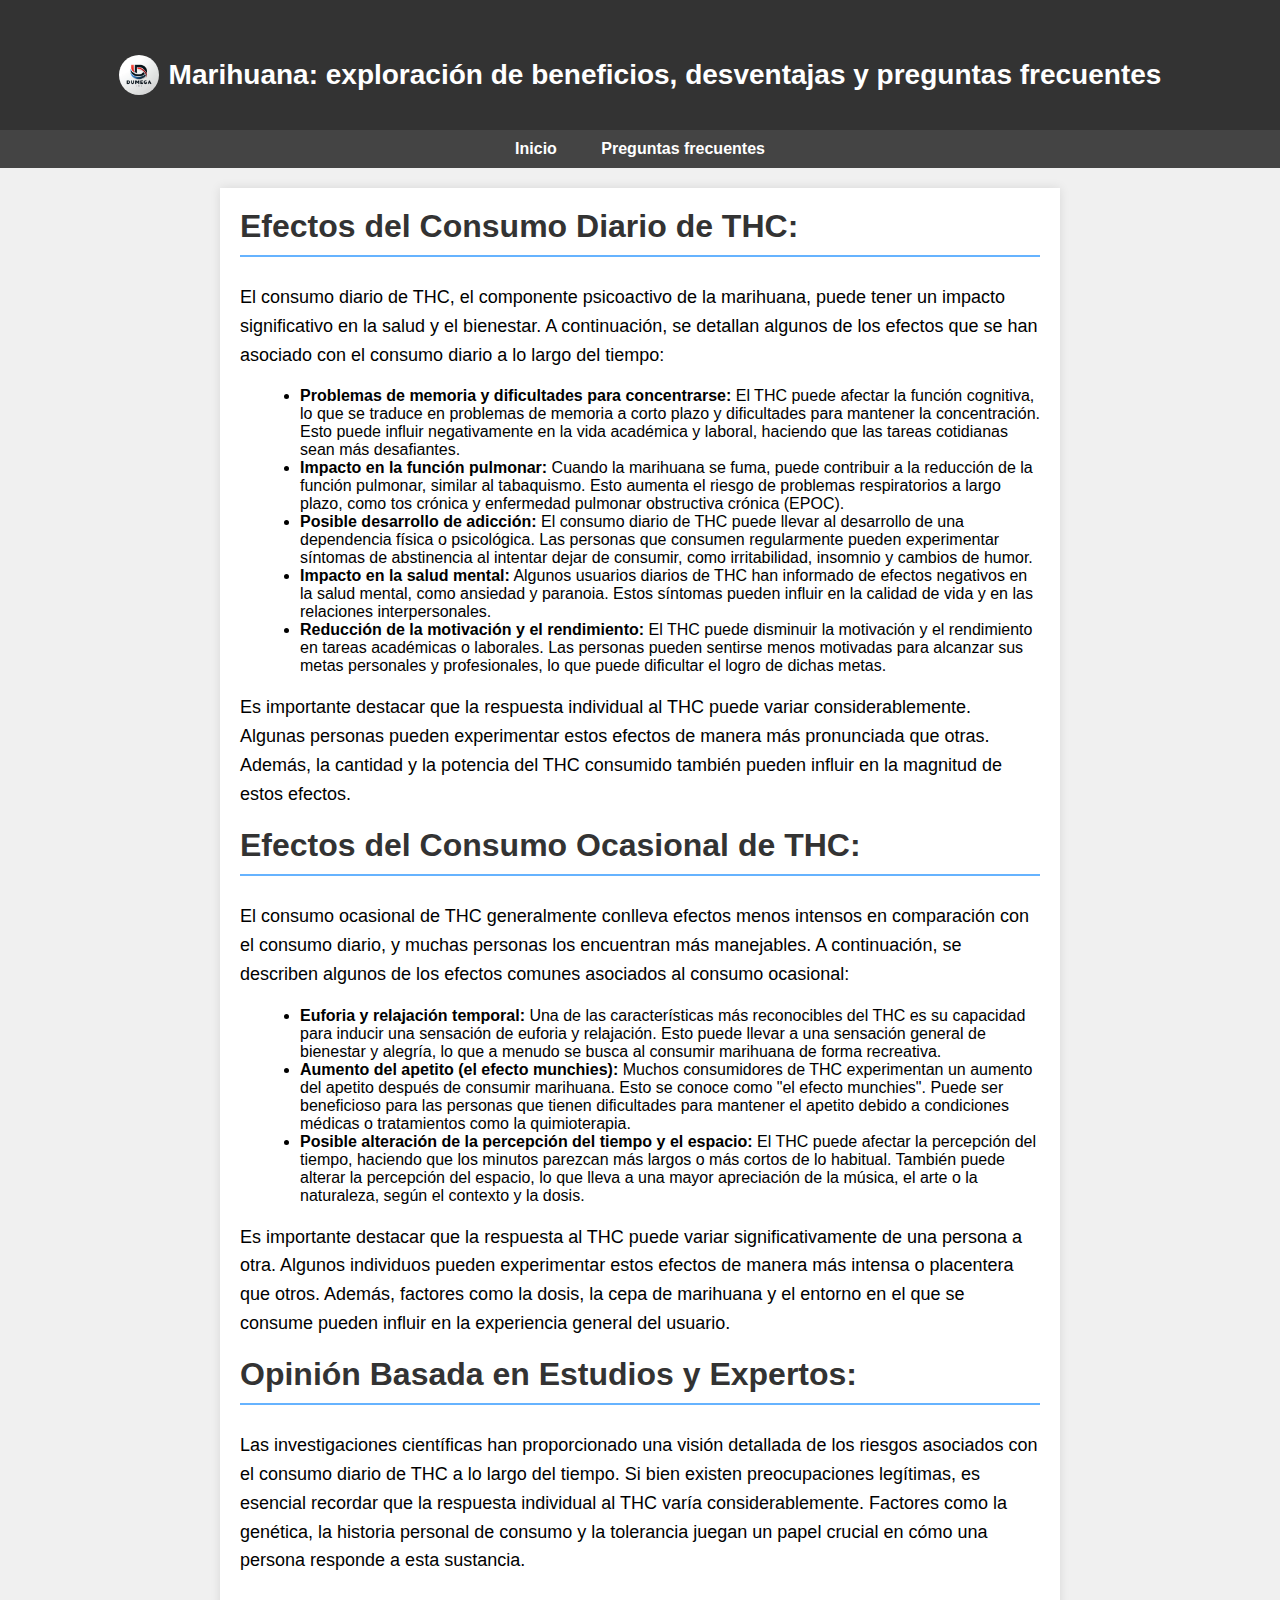
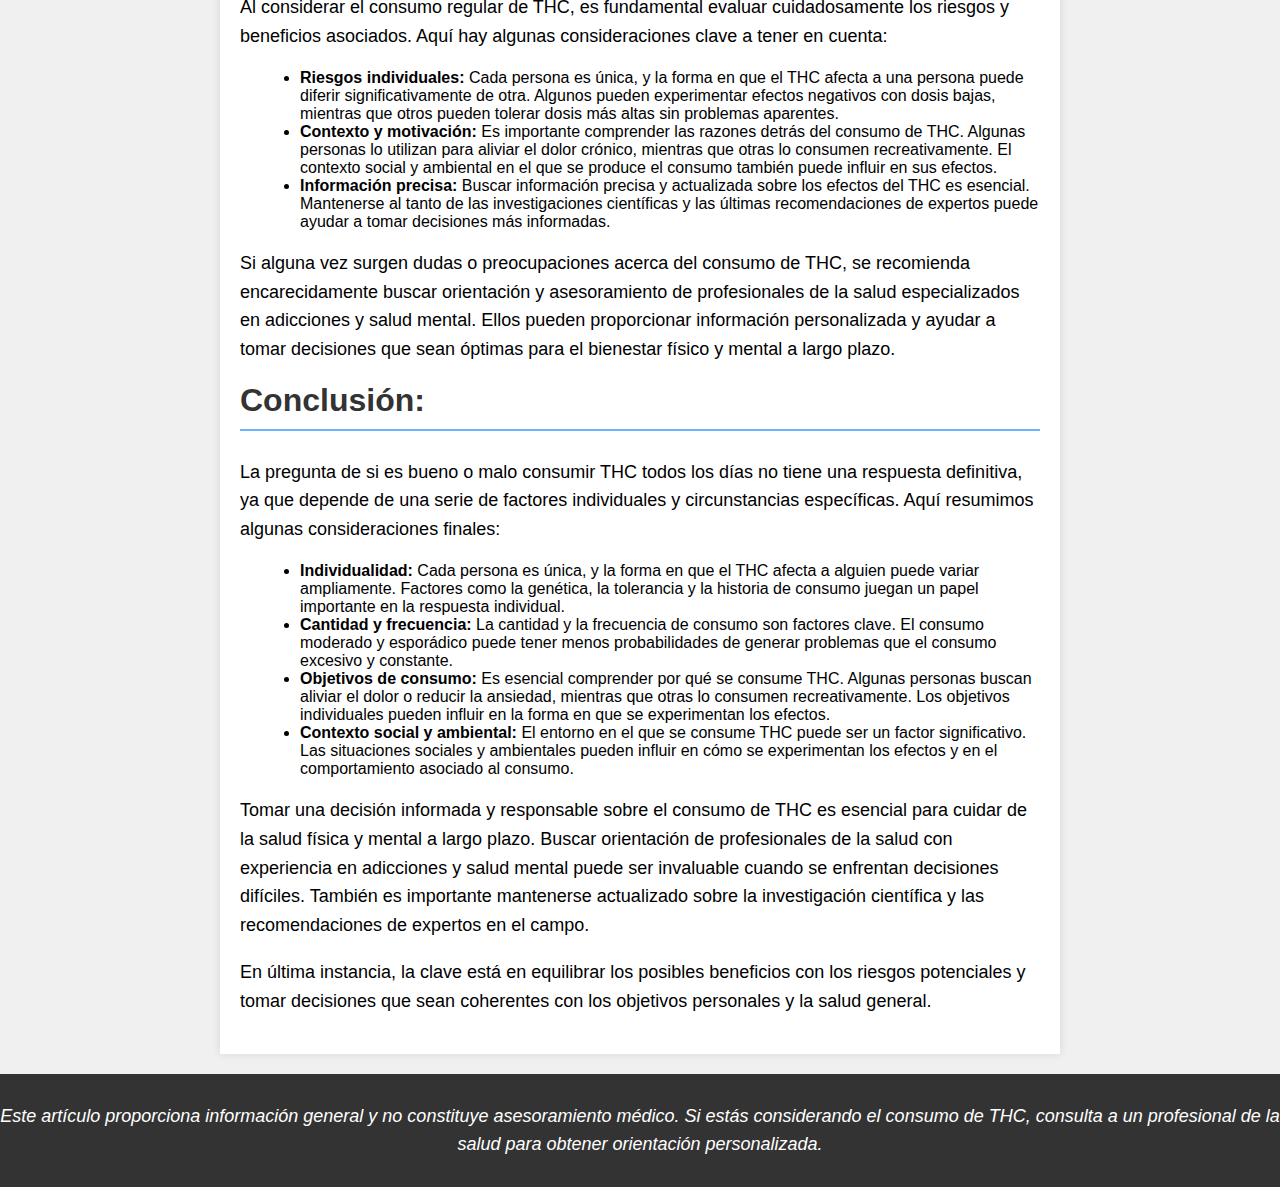
==== consumo.html @ 9e59bf7a "Proyecto Keylor" ====
<!DOCTYPE html>
<html lang="es">
<head>
    <meta charset="UTF-8">
    <meta name="viewport" content="width=device-width, initial-scale=1.0">
    <meta http-equiv="X-UA-Compatible" content="IE=edge">
    <meta name="author" content="David Isea"> 
    <meta name="Copyright" content="Dumega">
    <meta name="description" content="Explorando la marihuana: beneficios y preocupaciones en la salud y la sociedad"/>
    <link rel="stylesheet" href="estilo.css">
    <title>Los efectos de un consumo diario de THC: Beneficios y Riesgos</title>
</head>
<body class="body">
    <header>
        <div class="container"></div>
        <div class="title-logo">
            <img class="logo" src="umega2.jpg" alt="Imagen de una hoja de marihuana">
            <h1>Marihuana: exploración de beneficios, desventajas y preguntas frecuentes</h1>
        </div>
    </header>
    <nav>
        <div class="dropdown">
            <div class="dropdown-content">
                <a href="keylor.html">Inicio</a>
                <a href="Questions.html">Preguntas frecuentes</a>
            </div>
        </div>
    </nav>

    <article>

        <h2>Efectos del Consumo Diario de THC:</h2>
<p>El consumo diario de THC, el componente psicoactivo de la marihuana, puede tener un impacto significativo en la salud y el bienestar. A continuación, se detallan algunos de los efectos que se han asociado con el consumo diario a lo largo del tiempo:</p>
<ul>
    <li><strong>Problemas de memoria y dificultades para concentrarse:</strong> El THC puede afectar la función cognitiva, lo que se traduce en problemas de memoria a corto plazo y dificultades para mantener la concentración. Esto puede influir negativamente en la vida académica y laboral, haciendo que las tareas cotidianas sean más desafiantes.</li>
    <li><strong>Impacto en la función pulmonar:</strong> Cuando la marihuana se fuma, puede contribuir a la reducción de la función pulmonar, similar al tabaquismo. Esto aumenta el riesgo de problemas respiratorios a largo plazo, como tos crónica y enfermedad pulmonar obstructiva crónica (EPOC).</li>
    <li><strong>Posible desarrollo de adicción:</strong> El consumo diario de THC puede llevar al desarrollo de una dependencia física o psicológica. Las personas que consumen regularmente pueden experimentar síntomas de abstinencia al intentar dejar de consumir, como irritabilidad, insomnio y cambios de humor.</li>
    <li><strong>Impacto en la salud mental:</strong> Algunos usuarios diarios de THC han informado de efectos negativos en la salud mental, como ansiedad y paranoia. Estos síntomas pueden influir en la calidad de vida y en las relaciones interpersonales.</li>
    <li><strong>Reducción de la motivación y el rendimiento:</strong> El THC puede disminuir la motivación y el rendimiento en tareas académicas o laborales. Las personas pueden sentirse menos motivadas para alcanzar sus metas personales y profesionales, lo que puede dificultar el logro de dichas metas.</li>
</ul>
<p>Es importante destacar que la respuesta individual al THC puede variar considerablemente. Algunas personas pueden experimentar estos efectos de manera más pronunciada que otras. Además, la cantidad y la potencia del THC consumido también pueden influir en la magnitud de estos efectos.</p>


<h2>Efectos del Consumo Ocasional de THC:</h2>
<p>El consumo ocasional de THC generalmente conlleva efectos menos intensos en comparación con el consumo diario, y muchas personas los encuentran más manejables. A continuación, se describen algunos de los efectos comunes asociados al consumo ocasional:</p>
<ul>
    <li><strong>Euforia y relajación temporal:</strong> Una de las características más reconocibles del THC es su capacidad para inducir una sensación de euforia y relajación. Esto puede llevar a una sensación general de bienestar y alegría, lo que a menudo se busca al consumir marihuana de forma recreativa.</li>
    <li><strong>Aumento del apetito (el efecto munchies):</strong> Muchos consumidores de THC experimentan un aumento del apetito después de consumir marihuana. Esto se conoce como "el efecto munchies". Puede ser beneficioso para las personas que tienen dificultades para mantener el apetito debido a condiciones médicas o tratamientos como la quimioterapia.</li>
    <li><strong>Posible alteración de la percepción del tiempo y el espacio:</strong> El THC puede afectar la percepción del tiempo, haciendo que los minutos parezcan más largos o más cortos de lo habitual. También puede alterar la percepción del espacio, lo que lleva a una mayor apreciación de la música, el arte o la naturaleza, según el contexto y la dosis.</li>
</ul>
<p>Es importante destacar que la respuesta al THC puede variar significativamente de una persona a otra. Algunos individuos pueden experimentar estos efectos de manera más intensa o placentera que otros. Además, factores como la dosis, la cepa de marihuana y el entorno en el que se consume pueden influir en la experiencia general del usuario.</p>


<h2>Opinión Basada en Estudios y Expertos:</h2>
<p>Las investigaciones científicas han proporcionado una visión detallada de los riesgos asociados con el consumo diario de THC a lo largo del tiempo. Si bien existen preocupaciones legítimas, es esencial recordar que la respuesta individual al THC varía considerablemente. Factores como la genética, la historia personal de consumo y la tolerancia juegan un papel crucial en cómo una persona responde a esta sustancia.</p>

<p>Al considerar el consumo regular de THC, es fundamental evaluar cuidadosamente los riesgos y beneficios asociados. Aquí hay algunas consideraciones clave a tener en cuenta:</p>

<ul>
    <li><strong>Riesgos individuales:</strong> Cada persona es única, y la forma en que el THC afecta a una persona puede diferir significativamente de otra. Algunos pueden experimentar efectos negativos con dosis bajas, mientras que otros pueden tolerar dosis más altas sin problemas aparentes.</li>
    <li><strong>Contexto y motivación:</strong> Es importante comprender las razones detrás del consumo de THC. Algunas personas lo utilizan para aliviar el dolor crónico, mientras que otras lo consumen recreativamente. El contexto social y ambiental en el que se produce el consumo también puede influir en sus efectos.</li>
    <li><strong>Información precisa:</strong> Buscar información precisa y actualizada sobre los efectos del THC es esencial. Mantenerse al tanto de las investigaciones científicas y las últimas recomendaciones de expertos puede ayudar a tomar decisiones más informadas.</li>
</ul>

<p>Si alguna vez surgen dudas o preocupaciones acerca del consumo de THC, se recomienda encarecidamente buscar orientación y asesoramiento de profesionales de la salud especializados en adicciones y salud mental. Ellos pueden proporcionar información personalizada y ayudar a tomar decisiones que sean óptimas para el bienestar físico y mental a largo plazo.</p>

<h2>Conclusión:</h2>
<p>La pregunta de si es bueno o malo consumir THC todos los días no tiene una respuesta definitiva, ya que depende de una serie de factores individuales y circunstancias específicas. Aquí resumimos algunas consideraciones finales:</p>

<ul>
    <li><strong>Individualidad:</strong> Cada persona es única, y la forma en que el THC afecta a alguien puede variar ampliamente. Factores como la genética, la tolerancia y la historia de consumo juegan un papel importante en la respuesta individual.</li>
    <li><strong>Cantidad y frecuencia:</strong> La cantidad y la frecuencia de consumo son factores clave. El consumo moderado y esporádico puede tener menos probabilidades de generar problemas que el consumo excesivo y constante.</li>
    <li><strong>Objetivos de consumo:</strong> Es esencial comprender por qué se consume THC. Algunas personas buscan aliviar el dolor o reducir la ansiedad, mientras que otras lo consumen recreativamente. Los objetivos individuales pueden influir en la forma en que se experimentan los efectos.</li>
    <li><strong>Contexto social y ambiental:</strong> El entorno en el que se consume THC puede ser un factor significativo. Las situaciones sociales y ambientales pueden influir en cómo se experimentan los efectos y en el comportamiento asociado al consumo.</li>
</ul>

<p>Tomar una decisión informada y responsable sobre el consumo de THC es esencial para cuidar de la salud física y mental a largo plazo. Buscar orientación de profesionales de la salud con experiencia en adicciones y salud mental puede ser invaluable cuando se enfrentan decisiones difíciles. También es importante mantenerse actualizado sobre la investigación científica y las recomendaciones de expertos en el campo.</p>

<p>En última instancia, la clave está en equilibrar los posibles beneficios con los riesgos potenciales y tomar decisiones que sean coherentes con los objetivos personales y la salud general.</p>

</article>
    
    <footer>
        <small><address><p>Este artículo proporciona información general y no constituye asesoramiento médico. Si estás considerando el consumo de THC, consulta a un profesional de la salud para obtener orientación personalizada.</p></address></small>
    </footer>
</body>
</html>
---- estilo.css ----
/* Estilos generales */
body {
  font-family: 'Roboto', sans-serif;
  background-color: #f0f0f0;
  margin: 0;
  padding: 0;
}

/* Estilos del encabezado */
header {
  background-color: #333;
  color: white;
  padding: 20px 0;
  text-align: center;
}

.logo {
border-radius: 50%;
width: 40px;
height: 40px;

}
.title-logo {
  display: flex;
  align-items: center;
  justify-content: center;
  gap: 10px;
  margin-top: 20px;
}

.title-logo h1 {
  font-size: 28px;
  font-weight: bold;
}

.title-logo img {
  width: 40px;
  height: 40px;
}

/* Estilos de la navegación */
nav {
  background-color: #444;
  text-align: center;
  padding: 10px 0;
}

nav a {
  color: white;
  text-decoration: none;
  margin: 0 20px;
  font-weight: bold;
  transition: color 0.3s ease;
}

nav a:hover {
  text-decoration: underline;
  color: #66b3ff;
}

/* Estilos del contenido */
article {
  max-width: 800px;
  margin: 20px auto;
  padding: 20px;
  background-color: white;
  box-shadow: 0 0 10px rgba(0, 0, 0, 0.1);
}

h2 {
  color: #333;
  font-size: 32px;
  margin-top: 0;
  border-bottom: 2px solid #66b3ff;
  padding-bottom: 10px;
}

p {
  font-size: 18px;
  line-height: 1.6;
}

ul {
  list-style-type: disc;
  margin-left: 20px;
}

/* Estilos de la tabla */
table {
  border-collapse: collapse;
  width: 100%;
  margin-top: 20px;
}

th, td {
  border: 1px solid #ddd;
  padding: 12px;
  text-align: left;
}

th {
  background-color: #f2f2f2;
}

tr:hover {
  background-color: #f5f5f5;
}

/* Estilos del pie de página */
footer {
  background-color: #333;
  color: white;
  text-align: center;
  padding: 10px 0;
  font-size: 14px;
}


/* Estilos para dispositivos pequeños (pantallas de hasta 768px de ancho) */
@media screen and (max-width: 768px) {
  /* Modifica el tamaño del encabezado */
  h1 {
      font-size: 24px;
  }

  /* Ajusta el tamaño de la fuente para los párrafos */
  p {
      font-size: 14px;
  }

  /* Cambia el tamaño de la imagen del logo */
  .logo {
      width: 30px;
      height: 30px;
  }
}

/* Estilos para dispositivos medianos (pantallas de 769px a 992px de ancho) */
@media screen and (min-width: 769px) and (max-width: 992px) {
  /* Modifica el tamaño del encabezado */
  h1 {
      font-size: 28px;
  }

  /* Ajusta el tamaño de la fuente para los párrafos */
  p {
      font-size: 16px;
  }

  /* Cambia el tamaño de la imagen del logo */
  .logo {
      width: 35px;
      height: 35px;
  }
}

/* Estilos para dispositivos grandes (pantallas de 993px de ancho en adelante) */
@media screen and (min-width: 993px) { }
  /* Modifica el tamaño del encabezado */
  h1 {
      font-size: 36px;
  }

  /* Ajusta el tamaño de la fuente para los párrafos */
  p {
      font-size: 18px;
  }

  .logo {
    width: 40px;
    height: 40px;
}



/* Estilos para dispositivos pequeños (pantallas de hasta 768px de ancho) */
@media screen and (max-width: 768px) {
    /* Modifica el tamaño del encabezado */
    h1 {
        font-size: 24px;
    }

    /* Ajusta el tamaño de la fuente para los párrafos */
    p {
        font-size: 14px;
    }

    /* Cambia el tamaño de la imagen del logo */
    .logo {
        width: 30px;
        height: 30px;
    }
}

/* Estilos para dispositivos medianos (pantallas de 769px a 992px de ancho) */
@media screen and (min-width: 769px) and (max-width: 992px) {
    /* Modifica el tamaño del encabezado */
    h1 {
        font-size: 28px;
    }

    /* Ajusta el tamaño de la fuente para los párrafos */
    p {
        font-size: 16px;
    }

    /* Cambia el tamaño de la imagen del logo */
    .logo {
        width: 35px;
        height: 35px;
    }
}

/* Estilos para dispositivos grandes (pantallas de 993px de ancho en adelante) */
@media screen and (min-width: 993px) {
    /* Modifica el tamaño del encabezado */
    h1 {
        font-size: 36px;
    }

    /* Ajusta el tamaño de la fuente para los párrafos */
    p {
        font-size: 18px;
    }

    /* Cambia el tamaño de la imagen del logo */
    .logo {
        width: 40px;
        height: 40px;
    }
}

.conclusion {
  padding: 19px;
}
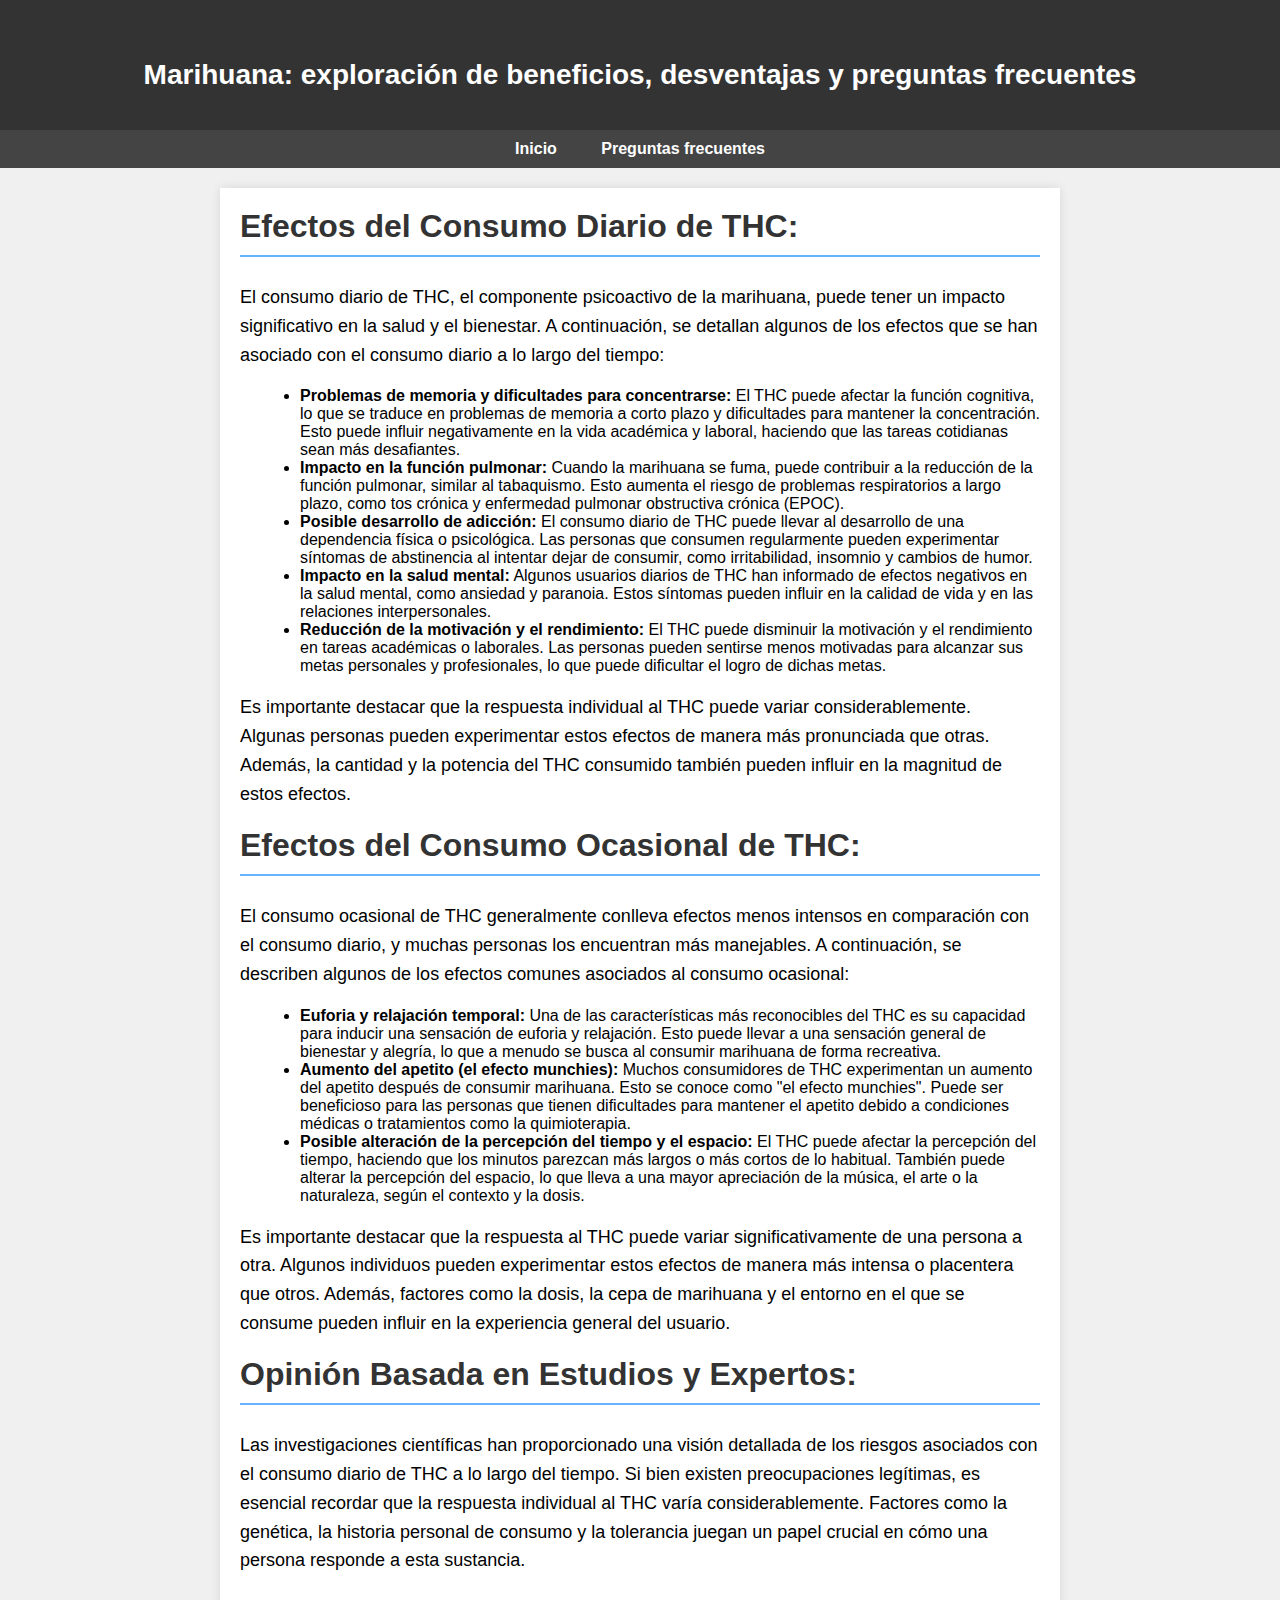
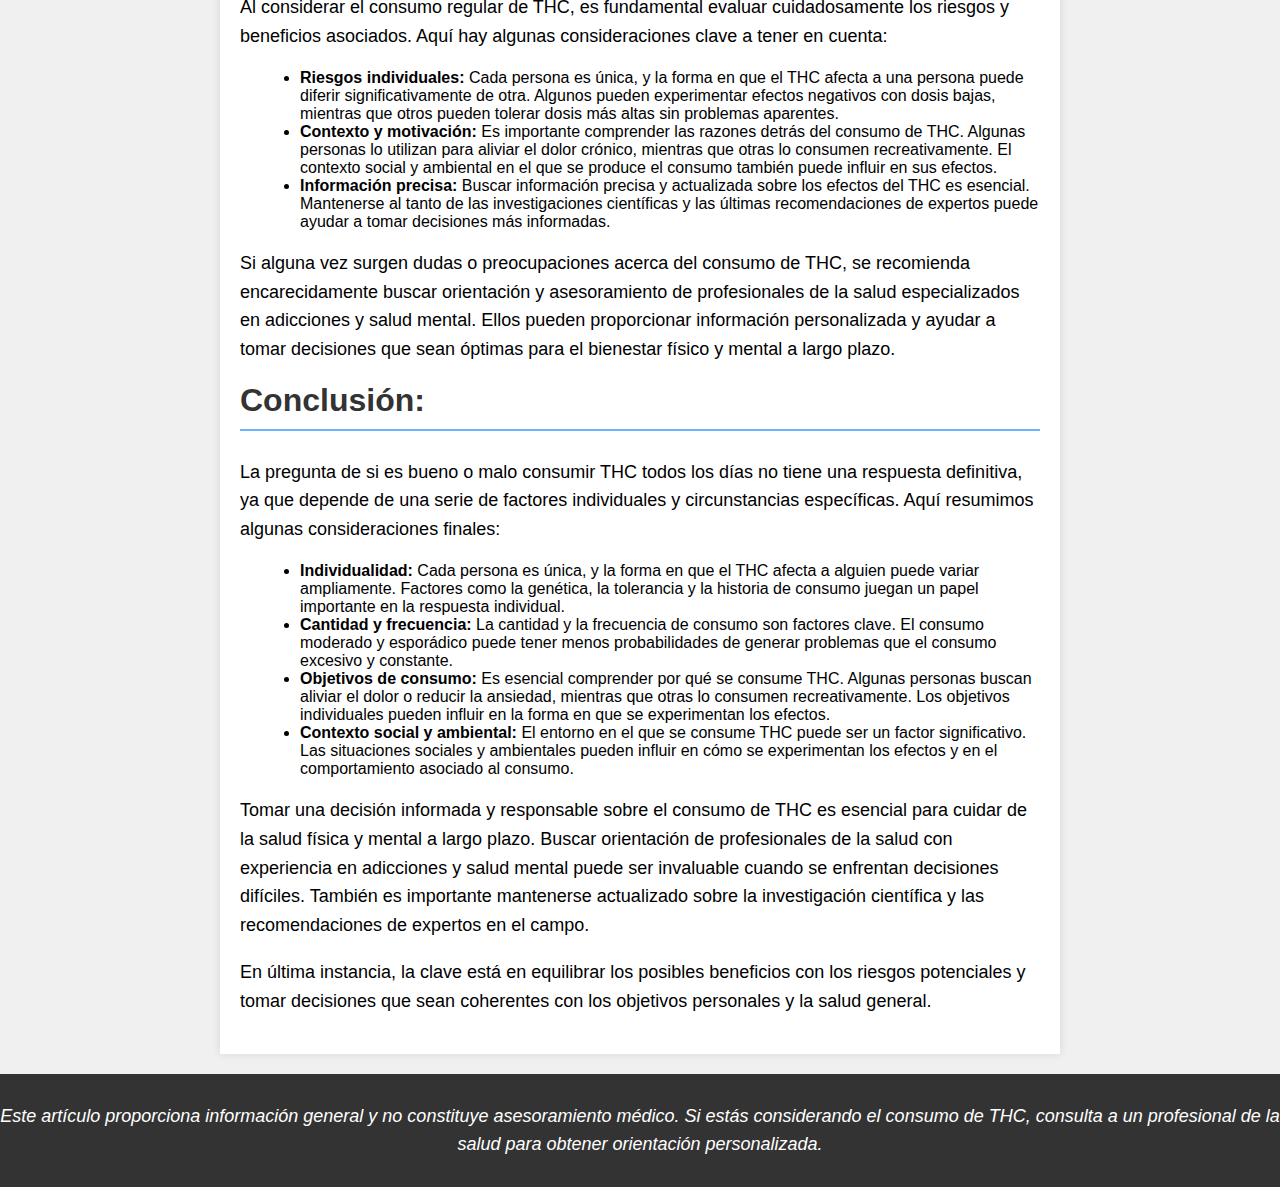
==== commit 7a0d8d51: "Update consumo.html" ====
--- a/consumo.html
+++ b/consumo.html
@@ -14,14 +14,13 @@
     <header>
         <div class="container"></div>
         <div class="title-logo">
-            <img class="logo" src="umega2.jpg" alt="Imagen de una hoja de marihuana">
             <h1>Marihuana: exploración de beneficios, desventajas y preguntas frecuentes</h1>
         </div>
     </header>
     <nav>
         <div class="dropdown">
             <div class="dropdown-content">
-                <a href="keylor.html">Inicio</a>
+                <a href="index.html">Inicio</a>
                 <a href="Questions.html">Preguntas frecuentes</a>
             </div>
         </div>
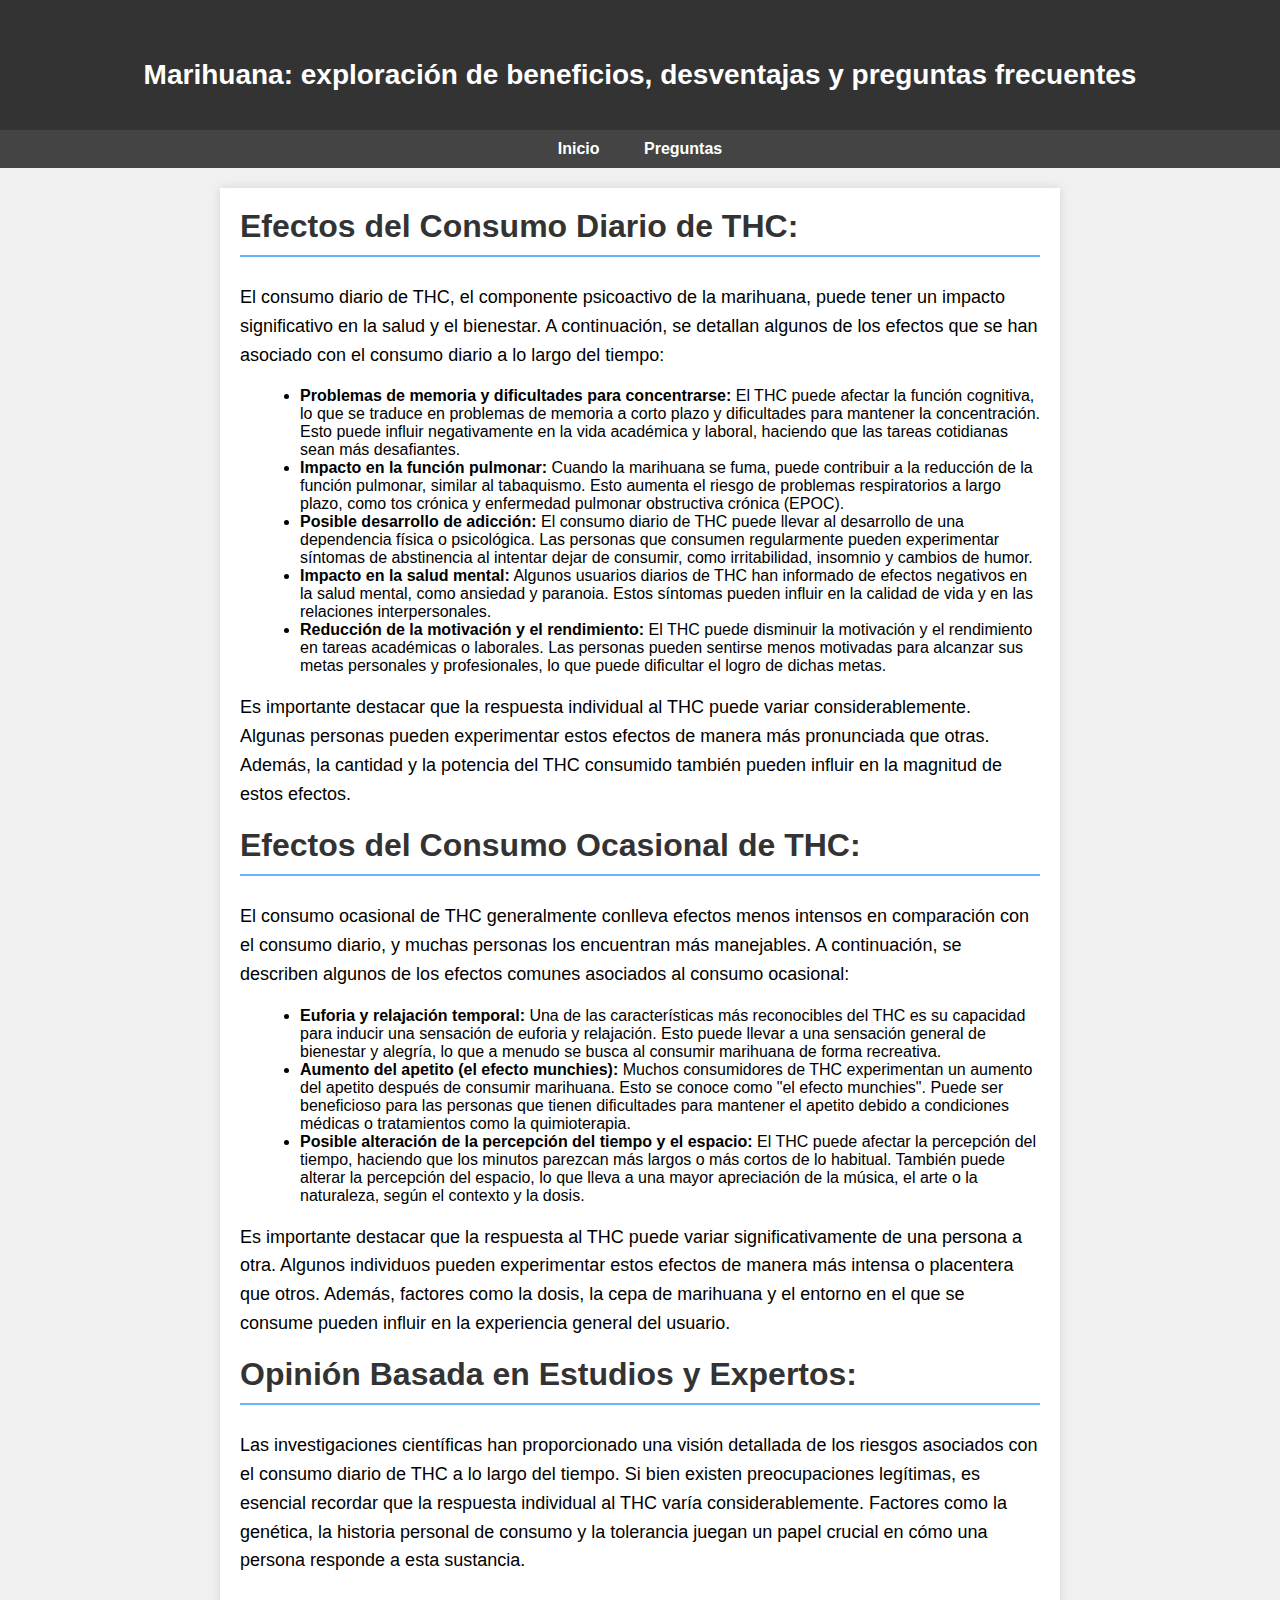
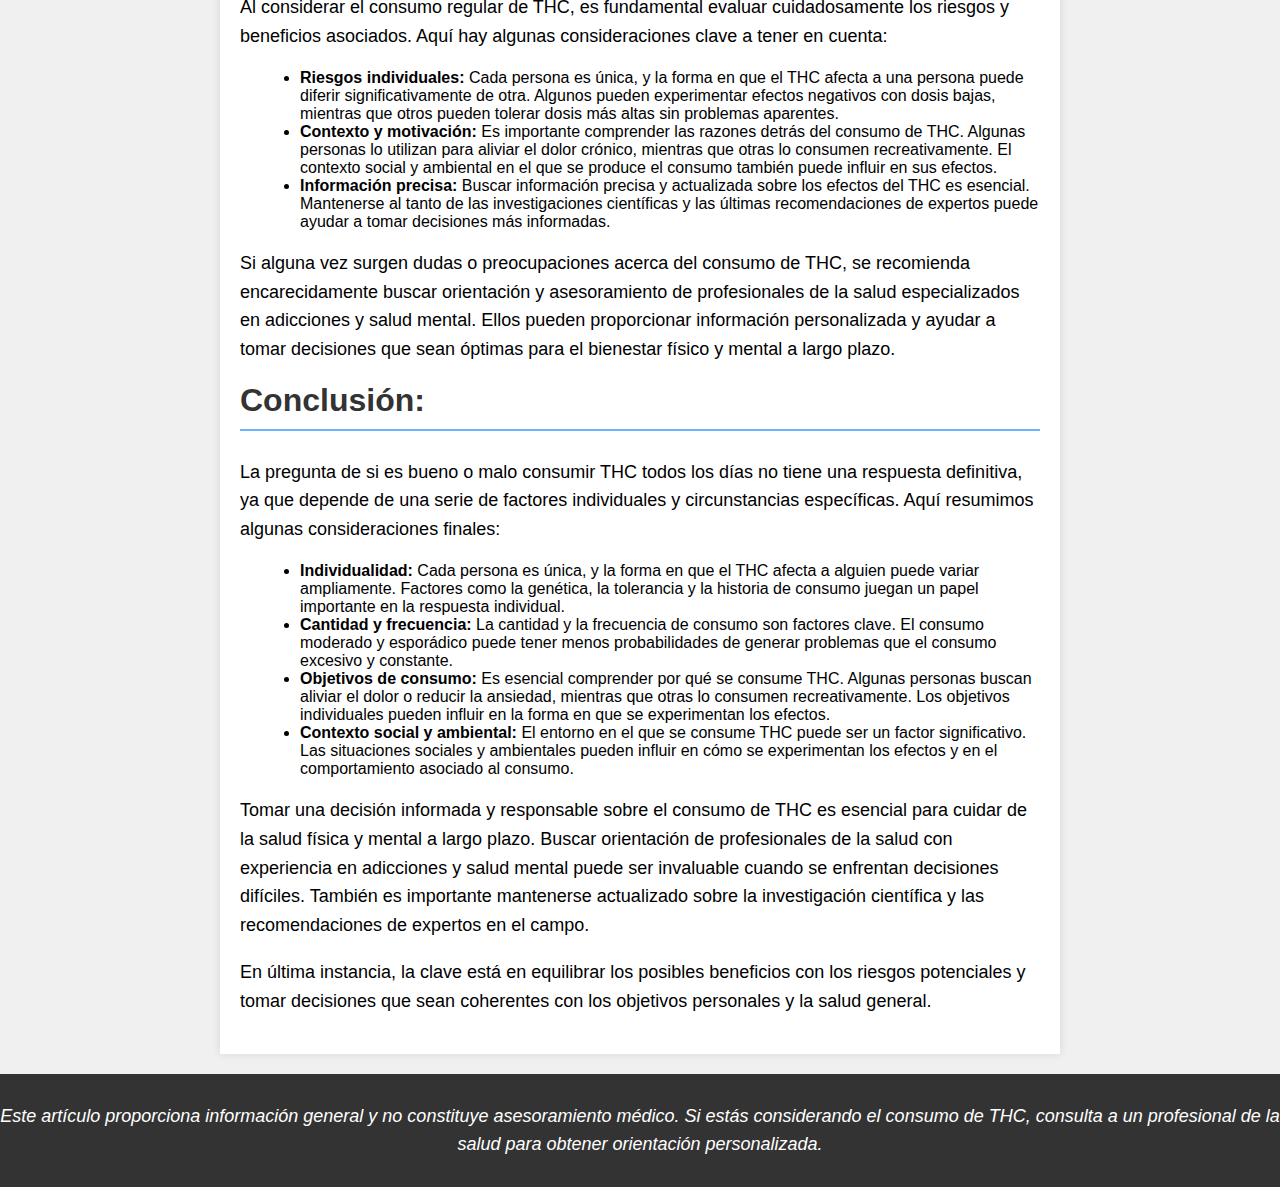
==== commit f2314a23: "Update consumo.html" ====
--- a/consumo.html
+++ b/consumo.html
@@ -3,6 +3,7 @@
 <head>
     <meta charset="UTF-8">
     <meta name="viewport" content="width=device-width, initial-scale=1.0">
+    <meta name="google-adsense-account" content="ca-pub-6521850628684457">
     <meta http-equiv="X-UA-Compatible" content="IE=edge">
     <meta name="author" content="David Isea"> 
     <meta name="Copyright" content="Dumega">
@@ -21,7 +22,7 @@
         <div class="dropdown">
             <div class="dropdown-content">
                 <a href="index.html">Inicio</a>
-                <a href="Questions.html">Preguntas frecuentes</a>
+                <a href="Questions.html">Preguntas</a>
             </div>
         </div>
     </nav>
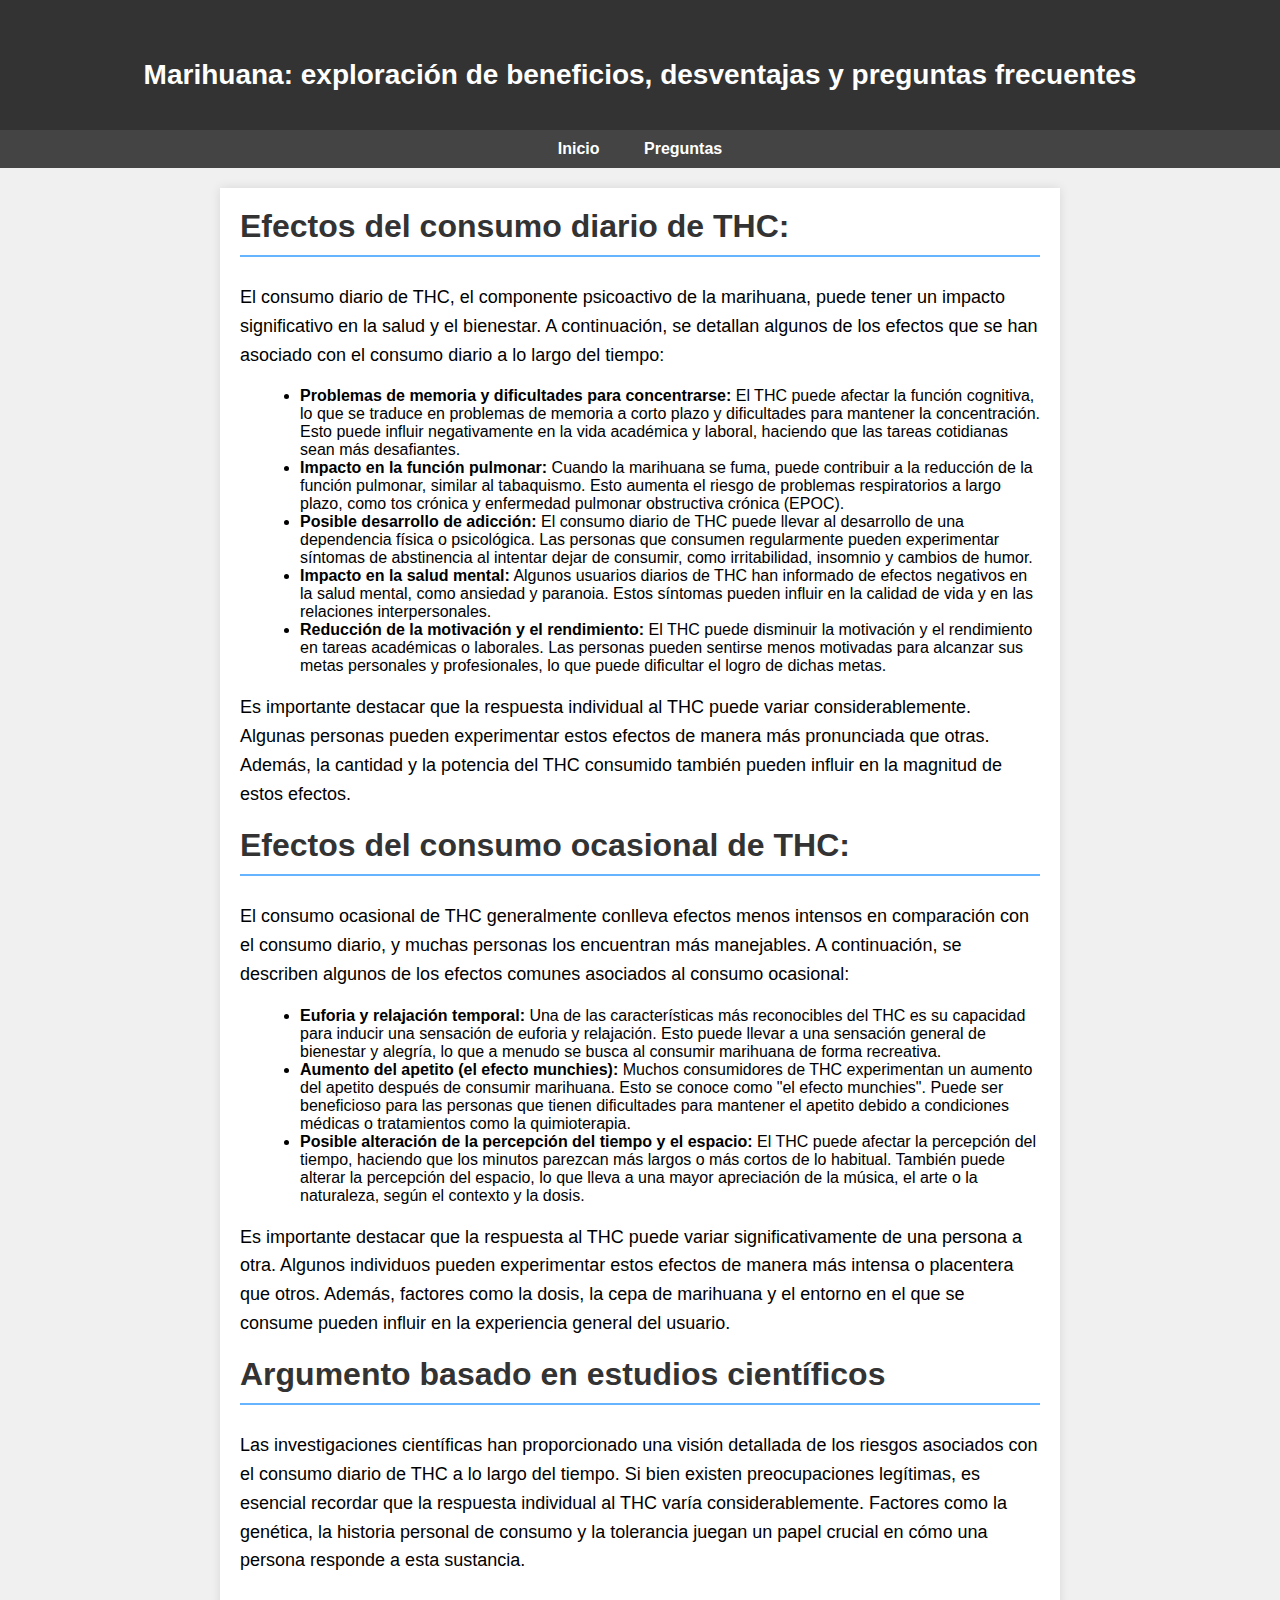
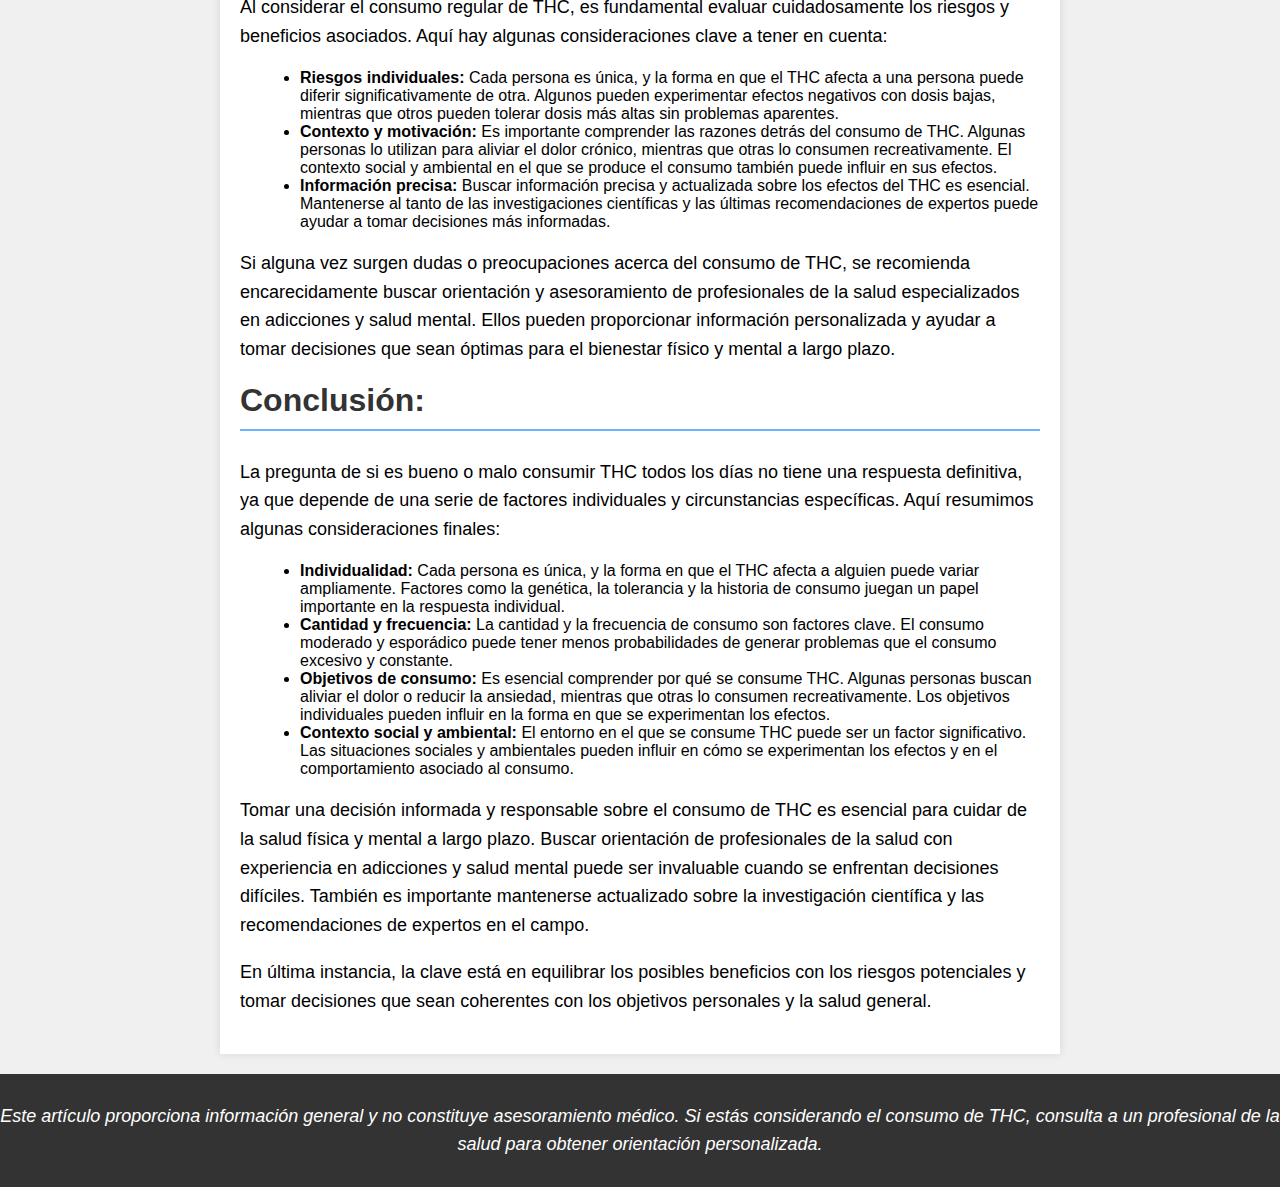
==== commit 91fabe05: "Update consumo.html" ====
--- a/consumo.html
+++ b/consumo.html
@@ -9,7 +9,7 @@
     <meta name="Copyright" content="Dumega">
     <meta name="description" content="Explorando la marihuana: beneficios y preocupaciones en la salud y la sociedad"/>
     <link rel="stylesheet" href="estilo.css">
-    <title>Los efectos de un consumo diario de THC: Beneficios y Riesgos</title>
+    <title>Marihuana: exploración de beneficios, desventajas y preguntas frecuentes</title>
 </head>
 <body class="body">
     <header>
@@ -29,7 +29,7 @@
 
     <article>
 
-        <h2>Efectos del Consumo Diario de THC:</h2>
+        <h2>Efectos del consumo diario de THC:</h2>
 <p>El consumo diario de THC, el componente psicoactivo de la marihuana, puede tener un impacto significativo en la salud y el bienestar. A continuación, se detallan algunos de los efectos que se han asociado con el consumo diario a lo largo del tiempo:</p>
 <ul>
     <li><strong>Problemas de memoria y dificultades para concentrarse:</strong> El THC puede afectar la función cognitiva, lo que se traduce en problemas de memoria a corto plazo y dificultades para mantener la concentración. Esto puede influir negativamente en la vida académica y laboral, haciendo que las tareas cotidianas sean más desafiantes.</li>
@@ -41,7 +41,7 @@
 <p>Es importante destacar que la respuesta individual al THC puede variar considerablemente. Algunas personas pueden experimentar estos efectos de manera más pronunciada que otras. Además, la cantidad y la potencia del THC consumido también pueden influir en la magnitud de estos efectos.</p>
 
 
-<h2>Efectos del Consumo Ocasional de THC:</h2>
+<h2>Efectos del consumo ocasional de THC:</h2>
 <p>El consumo ocasional de THC generalmente conlleva efectos menos intensos en comparación con el consumo diario, y muchas personas los encuentran más manejables. A continuación, se describen algunos de los efectos comunes asociados al consumo ocasional:</p>
 <ul>
     <li><strong>Euforia y relajación temporal:</strong> Una de las características más reconocibles del THC es su capacidad para inducir una sensación de euforia y relajación. Esto puede llevar a una sensación general de bienestar y alegría, lo que a menudo se busca al consumir marihuana de forma recreativa.</li>
@@ -51,7 +51,7 @@
 <p>Es importante destacar que la respuesta al THC puede variar significativamente de una persona a otra. Algunos individuos pueden experimentar estos efectos de manera más intensa o placentera que otros. Además, factores como la dosis, la cepa de marihuana y el entorno en el que se consume pueden influir en la experiencia general del usuario.</p>
 
 
-<h2>Opinión Basada en Estudios y Expertos:</h2>
+<h2>Argumento basado en estudios científicos</h2>
 <p>Las investigaciones científicas han proporcionado una visión detallada de los riesgos asociados con el consumo diario de THC a lo largo del tiempo. Si bien existen preocupaciones legítimas, es esencial recordar que la respuesta individual al THC varía considerablemente. Factores como la genética, la historia personal de consumo y la tolerancia juegan un papel crucial en cómo una persona responde a esta sustancia.</p>
 
 <p>Al considerar el consumo regular de THC, es fundamental evaluar cuidadosamente los riesgos y beneficios asociados. Aquí hay algunas consideraciones clave a tener en cuenta:</p>
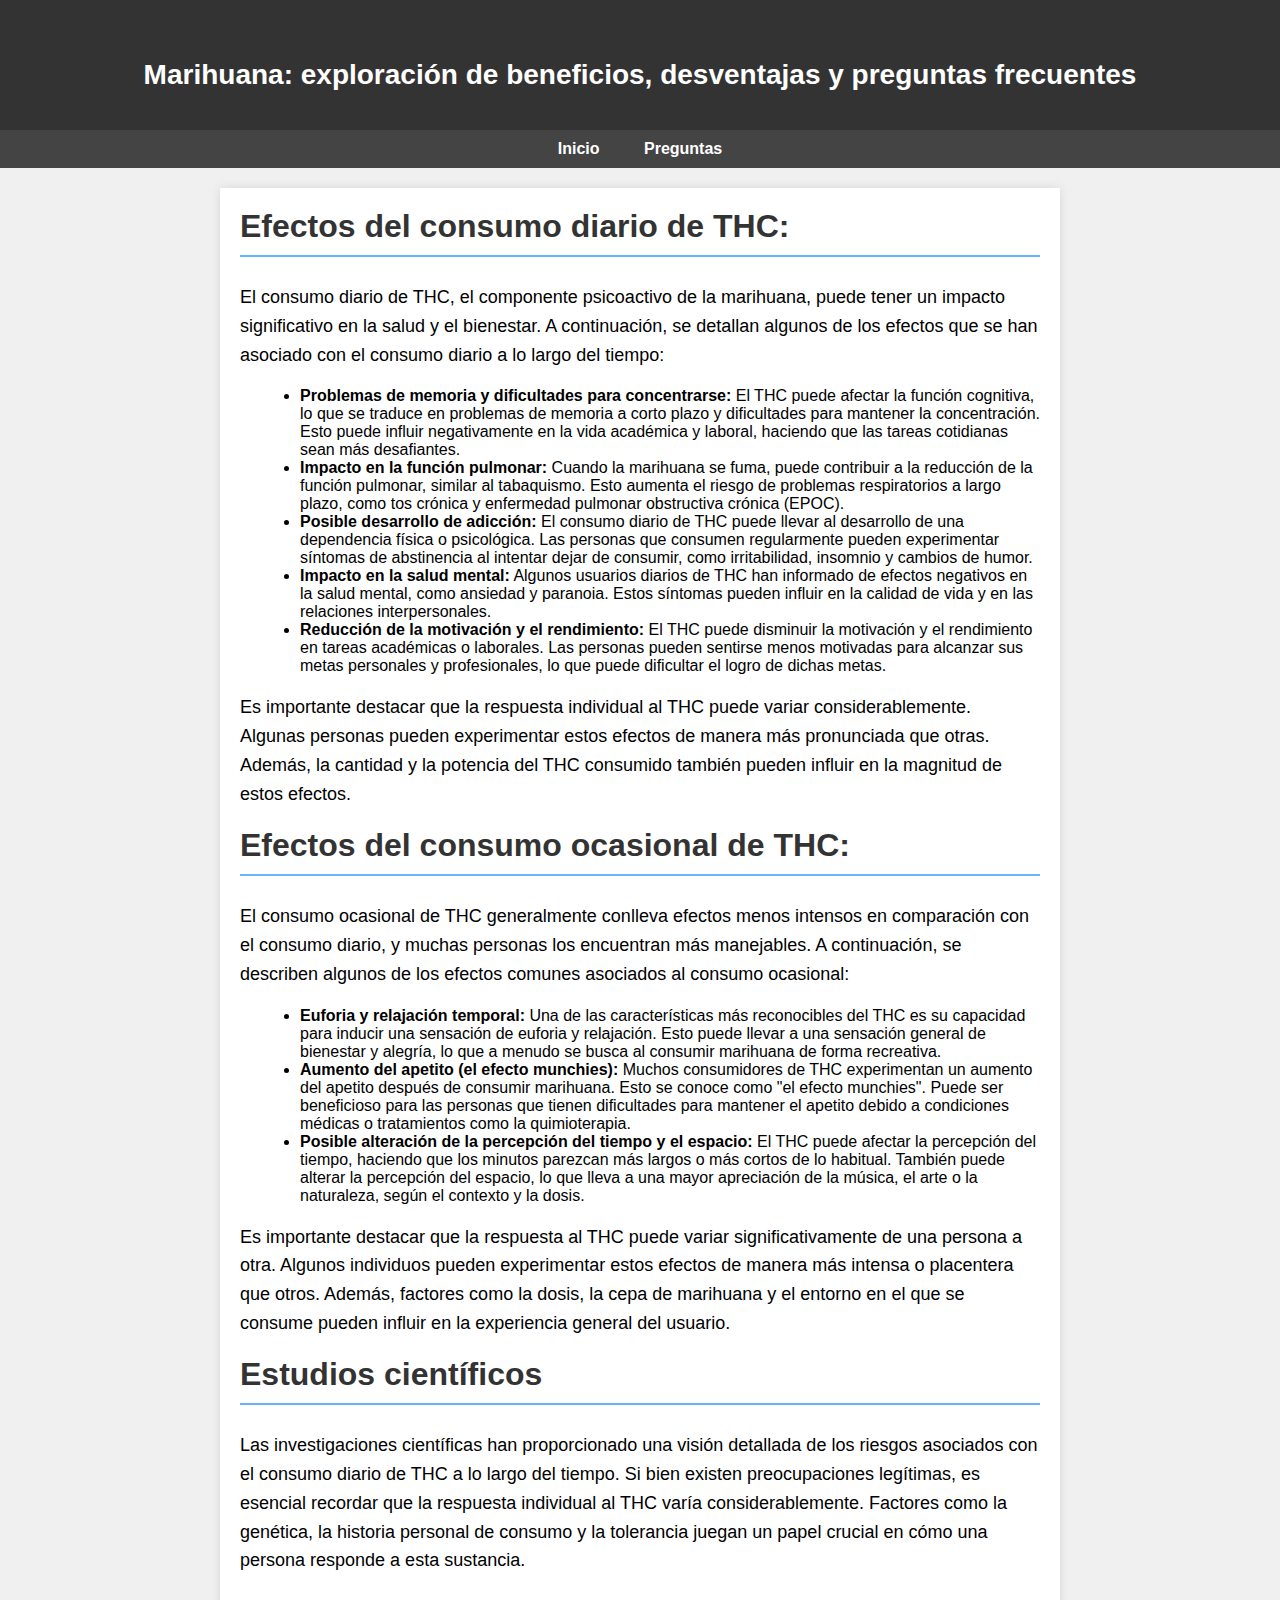
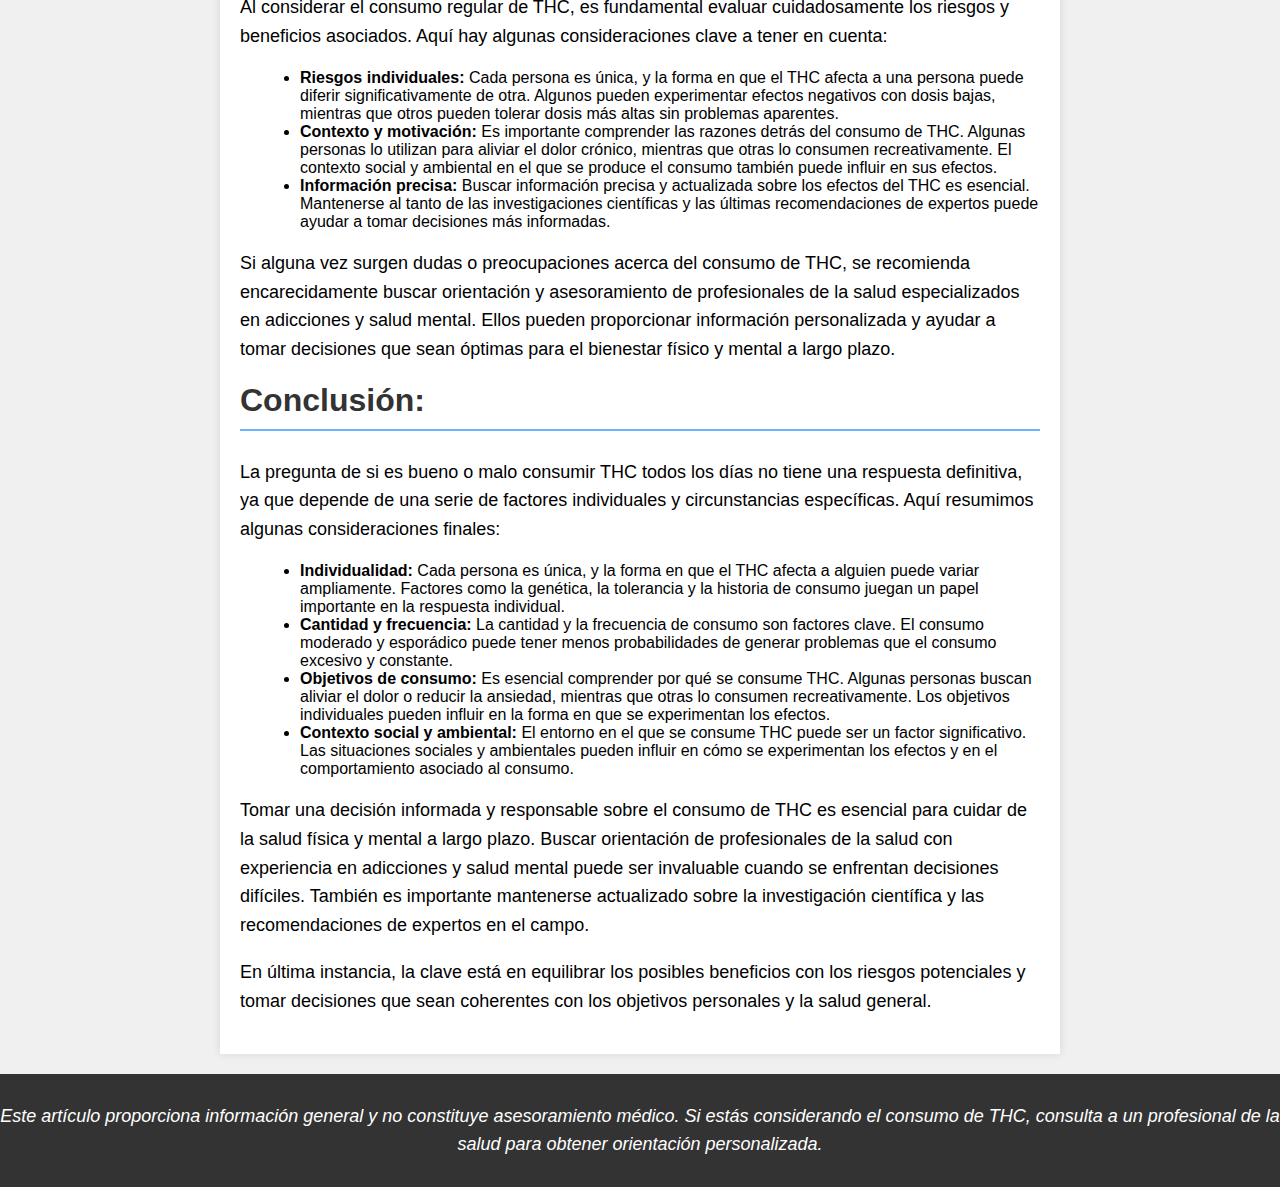
==== commit dd8f32ad: "Update consumo.html" ====
--- a/consumo.html
+++ b/consumo.html
@@ -51,7 +51,7 @@
 <p>Es importante destacar que la respuesta al THC puede variar significativamente de una persona a otra. Algunos individuos pueden experimentar estos efectos de manera más intensa o placentera que otros. Además, factores como la dosis, la cepa de marihuana y el entorno en el que se consume pueden influir en la experiencia general del usuario.</p>
 
 
-<h2>Argumento basado en estudios científicos</h2>
+<h2>Estudios científicos</h2>
 <p>Las investigaciones científicas han proporcionado una visión detallada de los riesgos asociados con el consumo diario de THC a lo largo del tiempo. Si bien existen preocupaciones legítimas, es esencial recordar que la respuesta individual al THC varía considerablemente. Factores como la genética, la historia personal de consumo y la tolerancia juegan un papel crucial en cómo una persona responde a esta sustancia.</p>
 
 <p>Al considerar el consumo regular de THC, es fundamental evaluar cuidadosamente los riesgos y beneficios asociados. Aquí hay algunas consideraciones clave a tener en cuenta:</p>
